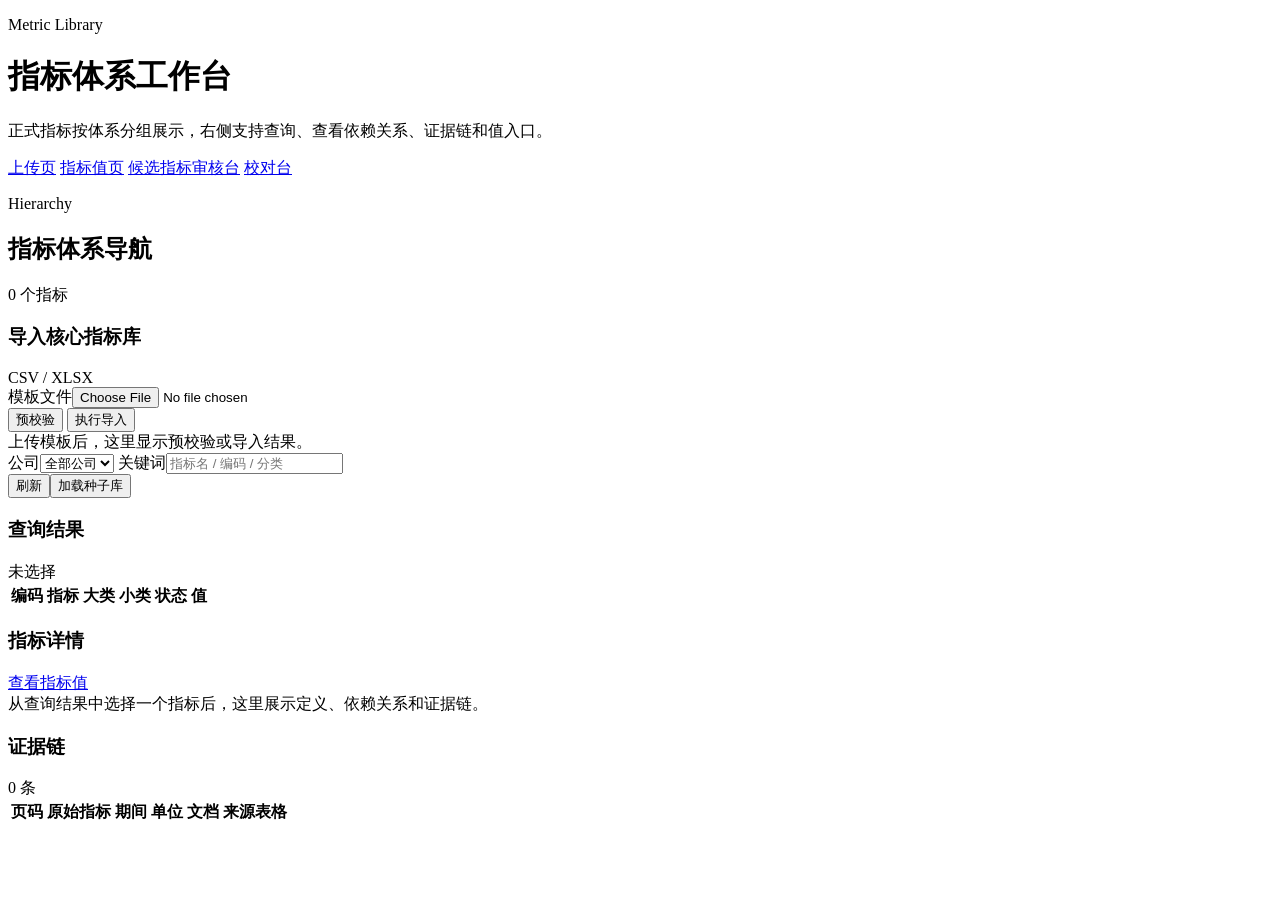
==== app/static/metrics-library.html @ 6e07e7f0 "Initial commit" ====
﻿<!DOCTYPE html>
<html lang="zh-CN">
<head>
  <meta charset="UTF-8">
  <meta name="viewport" content="width=device-width, initial-scale=1.0">
  <title>指标库</title>
  <link rel="stylesheet" href="/static/styles.css">
</head>
<body class="shell shell-viewer">
  <main class="page page-viewer">
    <header class="viewer-header panel">
      <div>
        <p class="eyebrow">Metric Library</p>
        <h1>指标体系工作台</h1>
        <p class="hero-text">正式指标按体系分组展示，右侧支持查询、查看依赖关系、证据链和值入口。</p>
      </div>
      <div class="viewer-actions">
        <a class="button-secondary" href="/">上传页</a>
        <a class="button-secondary" href="/metrics/values">指标值页</a>
        <a class="button-secondary" href="/metrics/review">候选指标审核台</a>
        <a class="button-secondary" href="/qa/workbench">校对台</a>
      </div>
    </header>

    <section class="metric-library-layout">
      <aside class="panel metric-tree-pane">
        <div class="panel-header">
          <div>
            <p class="eyebrow">Hierarchy</p>
            <h2>指标体系导航</h2>
          </div>
          <span id="metrics-count" class="panel-tag">0 个指标</span>
        </div>
        <div id="metric-tree" class="outline-tree panel-scroll"></div>

        <section class="subpanel top-gap">
          <div class="subpanel-header"><h3>导入核心指标库</h3><span class="subtle">CSV / XLSX</span></div>
          <label class="field compact"><span>模板文件</span><input id="metric-import-file" type="file" accept=".csv,.xlsx,.xlsm"></label>
          <div class="form-actions top-gap">
            <button id="metric-import-preview" class="button-secondary" type="button">预校验</button>
            <button id="metric-import-submit" class="button-primary" type="button">执行导入</button>
          </div>
          <div id="metric-import-result" class="empty-state top-gap">上传模板后，这里显示预校验或导入结果。</div>
        </section>
      </aside>

      <section class="panel metric-main-pane">
        <div class="filter-grid metric-filter-grid">
          <label class="field"><span>公司</span><select id="metric-company-filter"><option value="">全部公司</option><option value="pingan">平安</option><option value="china_life">国寿</option><option value="picc">人保</option><option value="cpic">太保</option><option value="taiping">太平</option><option value="nci">新华</option><option value="taikang">泰康</option></select></label>
          <label class="field"><span>关键词</span><input id="metric-search" type="text" placeholder="指标名 / 编码 / 分类"></label>
          <div class="form-actions metric-filter-actions"><button id="metric-refresh" class="button-primary" type="button">刷新</button><button id="metric-bootstrap" class="button-secondary" type="button">加载种子库</button></div>
        </div>

        <div id="metric-summary-cards" class="summary-cards top-gap"></div>

        <section class="subpanel top-gap">
          <div class="subpanel-header"><h3>查询结果</h3><span id="metric-detail-meta" class="subtle">未选择</span></div>
          <div class="facts-table-wrap">
            <table class="facts-table">
              <thead><tr><th>编码</th><th>指标</th><th>大类</th><th>小类</th><th>状态</th><th>值</th></tr></thead>
              <tbody id="metric-result-body"></tbody>
            </table>
          </div>
        </section>

        <section class="subpanel top-gap">
          <div class="subpanel-header"><h3>指标详情</h3><a id="metric-open-values" class="button-secondary hidden" href="#">查看指标值</a></div>
          <div id="metric-detail" class="detail-shell empty-state">从查询结果中选择一个指标后，这里展示定义、依赖关系和证据链。</div>
        </section>

        <section class="subpanel top-gap">
          <div class="subpanel-header"><h3>证据链</h3><span id="metric-evidence-meta" class="subtle">0 条</span></div>
          <div class="facts-table-wrap">
            <table class="facts-table">
              <thead><tr><th>页码</th><th>原始指标</th><th>期间</th><th>单位</th><th>文档</th><th>来源表格</th></tr></thead>
              <tbody id="metric-evidence-body"></tbody>
            </table>
          </div>
        </section>
      </section>
    </section>
  </main>

  <script src="/static/metrics-library.js" defer></script>
</body>
</html>
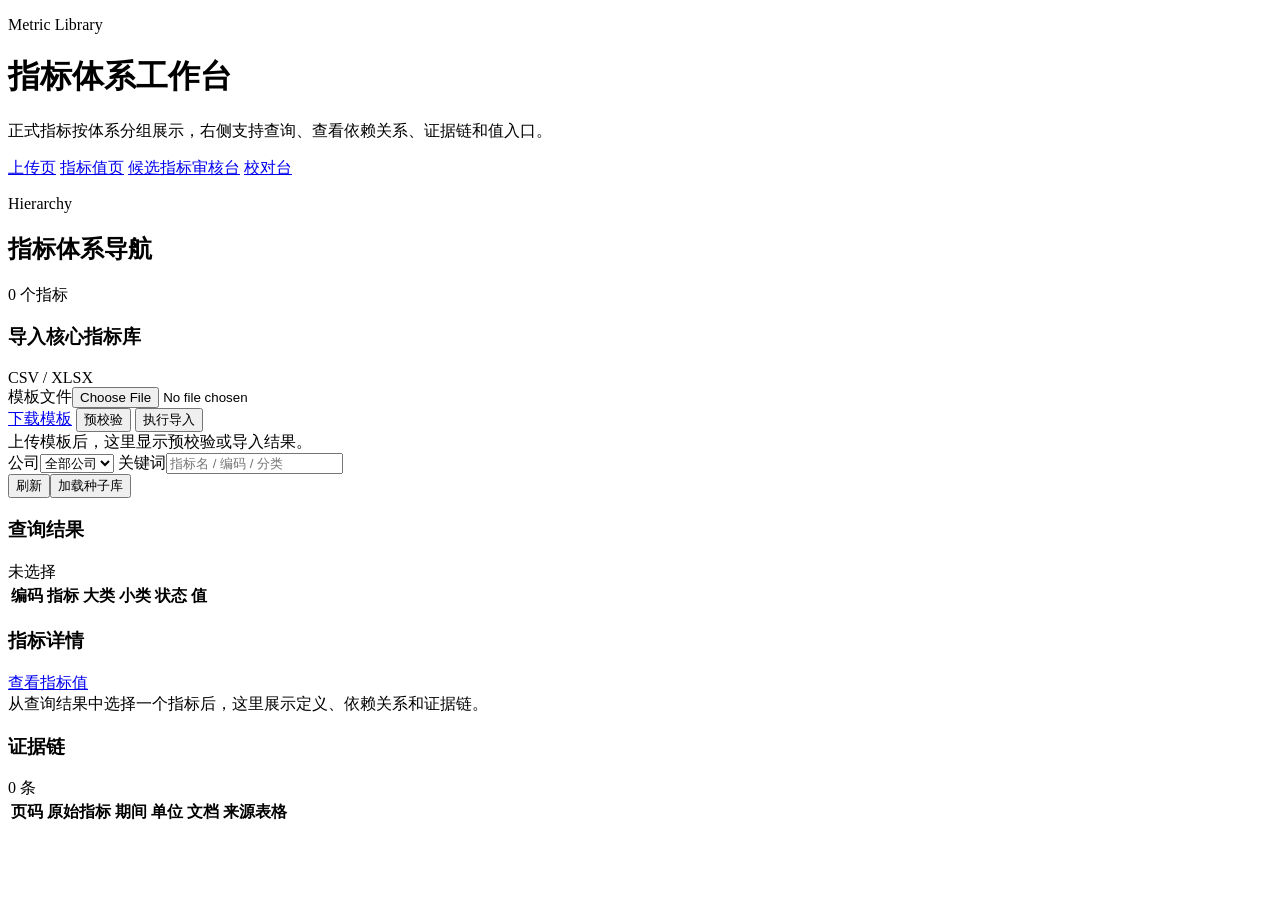
==== commit d9fe172d: "Add metric import template download" ====
--- a/app/static/metrics-library.html
+++ b/app/static/metrics-library.html
@@ -37,6 +37,7 @@
           <div class="subpanel-header"><h3>导入核心指标库</h3><span class="subtle">CSV / XLSX</span></div>
           <label class="field compact"><span>模板文件</span><input id="metric-import-file" type="file" accept=".csv,.xlsx,.xlsm"></label>
           <div class="form-actions top-gap">
+            <a class="button-secondary" href="/api/v1/metrics/import/template">下载模板</a>
             <button id="metric-import-preview" class="button-secondary" type="button">预校验</button>
             <button id="metric-import-submit" class="button-primary" type="button">执行导入</button>
           </div>
